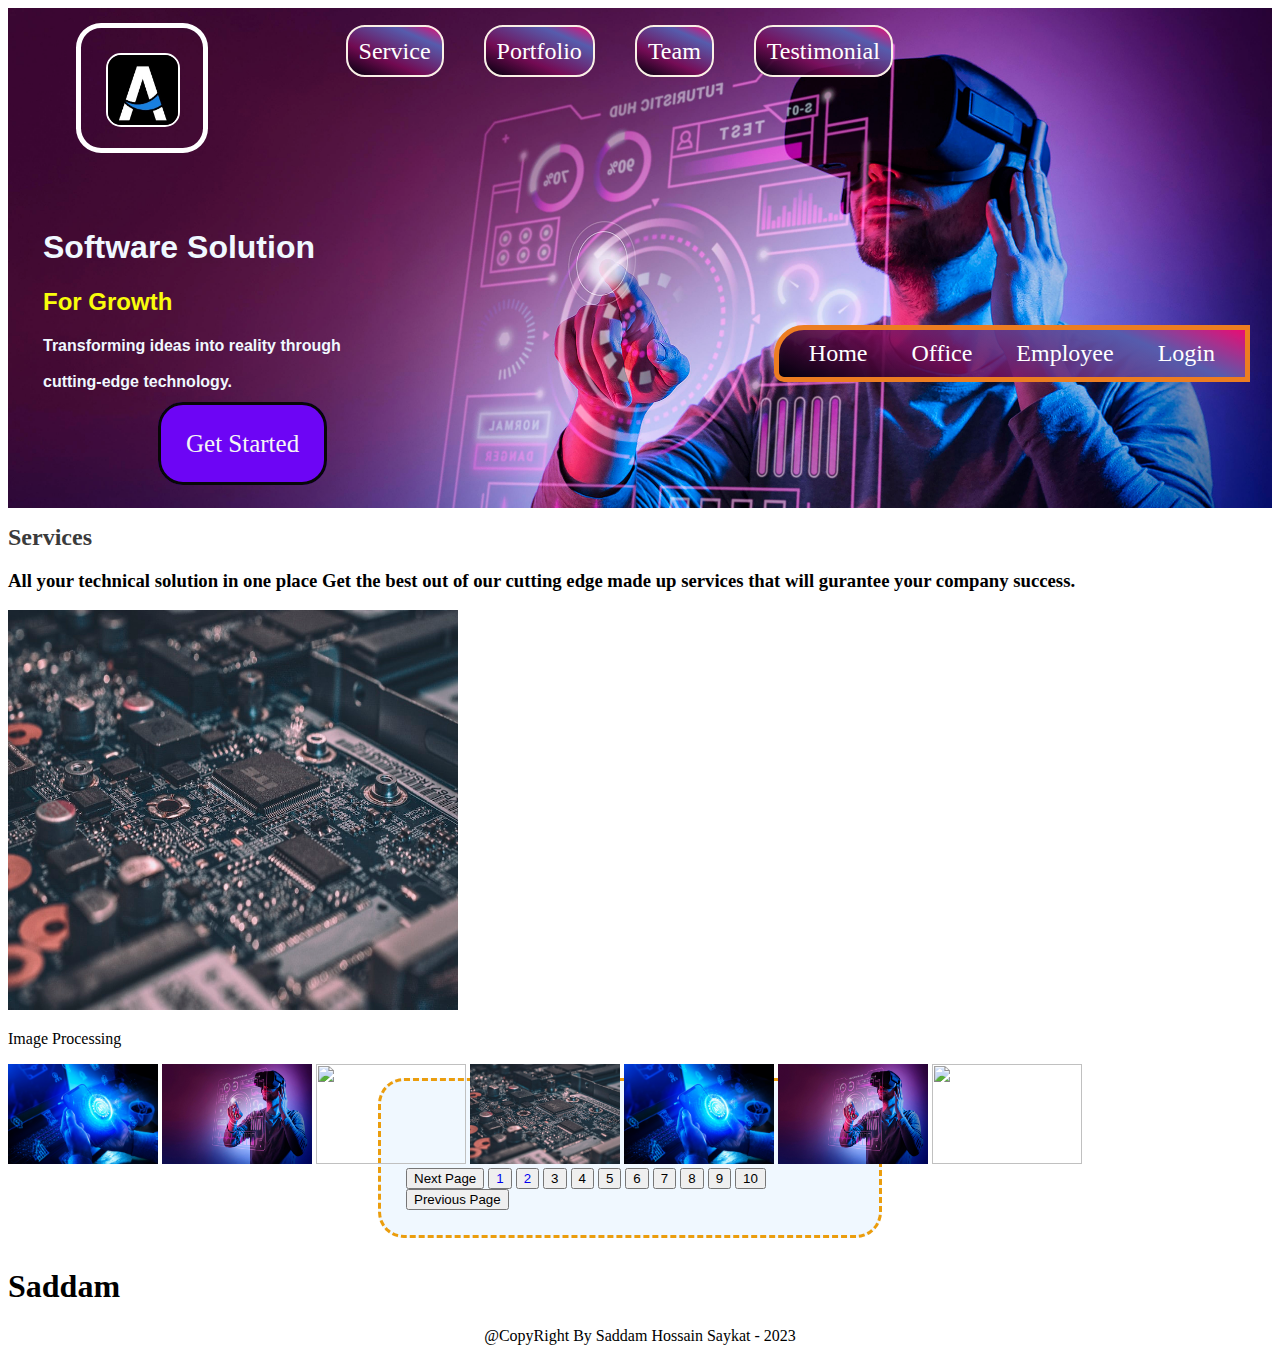
==== Index.html @ e387c066 "Full Version" ====
<!DOCTYPE html>
<html lang="en">


<head>

<title style="color: aqua;">Saykat Template</title>


<link rel="stylesheet" href="Index.css">
    
    <title>Amic Soft Design FOr my Self</title>
</head>
<body >
    <div id="project">
    <div class="header">
        <div class="logo">
            
            <a href="https://www.amicsoft.com/">
            <img src="amic.jpg" height="70px"  width="70px" style="border: 2px solid white; border-radius: 15px;">

            </a>
           
   
   
       </div>
       <div class="repeat-header">
       <div class="header-port">
        <a href="#service">Service</a>
        <a href="#Portfolio">Portfolio</a>
        <a href="#page-update">Team</a>
        <a href="">Testimonial</a>
               


   
       </div>
    </div>
    </div>
       

    <div class="solution">


        
        <h1 class="solution-soft">  Software Solution </h1>
         <h2 style="color: rgb(249, 253, 11);"> For Growth </h2>
        <h4>  Transforming ideas into reality through <br><br> cutting-edge technology.
      </h4>        
            
  </div>
  <br>
<div>
    <a href="" class="get">Get Started</a>


</div>      


    <div class="bar">
        <a href="">Home</a>
        <a href="">Office</a>
        <a href="">Employee</a>
        <a href="">Login</a>
    </div>



</div>

<div>
    <p>
        
        <section id="service">
       <b> Services</b><br>
        </section>
       <h3>
All your technical solution in one place
Get the best out of our cutting edge made up services that will gurantee your company success.
    
</h3>
</p>

</div>


<div>

    <div class="image-slide">
        
        <img src="1.jpg" alt="" height="400px" width="450px">
        <section id="Portfolio">
        <p>Image Processing</p>
    </section >
        <div class="img-ho">
        <img src="2.jpg" alt="" height="100px" width="150px">
        <img src="3.jpg" alt="" height="100px" width="150px">
        <img src="4.jpg" alt="" height="100px" width="150px">
        <img src="1.jpg" alt="" height="100px" width="150px">
        <img src="2.jpg" alt="" height="100px" width="150px">
        <img src="3.jpg" alt="" height="100px" width="150px">
        <img src="4.jpg" alt="" height="100px" width="150px">
    </div>
</div>


</div>
<div class="next-page">
    
        <button>Next Page</button>
        <button>
            <a href="https://www.youtube.com/?app">1</a>
        </button>
        <button id="page-update">
            
            <a href="https://www.youtube.com/?app">2</a>
        
        </button>
        <button>3</button>
        <button>4</button>
        <button>5</button>
        <button>6</button>
        <button>7</button>
        <button>8</button>
        <button>9</button>
        <button>10</button>
        <Button>Previous Page</Button>


</div>
<div>
    <h1>Saddam</h1>
</div>
</body>
<footer style="text-align: center;">@CopyRight By Saddam Hossain Saykat - 2023</footer>
</html>
---- Index.css ----
#project{

    background-image: url("3.jpg");
    background-size: 100%;
    background-repeat: no-repeat;
    height: 500px;
    }
    
    
    .logo{
        height: 70px;
        width: 72px;
        
    margin: 15px 0px 55px 30px;
    border: 5px solid white;
    border-radius: 19%;
    padding: 25px;
    }
    
    
    .header{
        display: flex;
        justify-content: space-between;
        margin-left: 3%;
        margin-right:  30%;
    
        }
    .h1{
    
        color: rgb(166, 231, 13);
        font-size: 250%;
        border: 5px solid red;
        border-radius: 0px 0px 10px 0px;
    }
    .motivation{
        background-color: rgb(0, 0, 0);
        color: white;
    font-family: fantasy;
    font-style: oblique;
    font-size: 120%;
    text-align: center;
    border: 3px solid rgb(245, 194, 194);
    padding: 15px;
    border-radius: 40px 0px 40px 0px;
    margin: 70px 70px 150px 100px;
    
    }
    .name{
        color: darkorchid;
        font-size: 400%;
        font-family: Cambria, Cochin, Georgia, Times, 'Times New Roman', serif;
        border: 2px dashed black;
        text-align: center;
        border-radius: 0px 50px 0px 50px;
        margin: 200px;
        padding: 20px;
    }
    .data
    {
    
    font-size: 30px;
    color: red;
    
    }
    .header-port a
    {
     font-size: 150%;
     color: rgb(255, 255, 255);
     border: linen solid 2px;
     border-radius: 19px;
     background: rgb(1,0,13);
     background: linear-gradient(23deg, rgba(1,0,13,1) 0%, rgba(121,9,85,0.8547794117647058) 35%, rgba(86,92,173,1) 77%, rgba(239,11,115,0.9724264705882353) 100%);
    margin-left: 36px;
    padding: 11px;
    text-decoration: none;
    }
    .repeat-header{
        margin-top: 30px;
        
    }
    .bar a{
        font-size: 150%;
        color: rgb(255, 255, 255);
      
        padding: 20px;
       text-decoration: none;
       margin: 0px;
    
    }
    .bar{
        position: absolute;
        right: 0%;
        margin-right: 30px;
        margin-top: -133px;
        background: rgb(1,0,13);
        background: linear-gradient(23deg, rgba(1,0,13,1) 0%, rgba(121,9,85,0.8547794117647058) 35%, rgba(86,92,173,1) 77%, rgba(239,11,115,0.9724264705882353) 100%);
        padding: 10px;
        border: 5px solid rgb(236, 125, 33);
        border-radius: 30px 0px 0px 10px;
    }
    
    .image-slide{
    
    margin-top: 10px;
    
    }
    .next-page{
    background-color: aliceblue;
    
    width: 5;
    margin-right: 390px;
    margin-left: 370px;
    margin-top: 30px;
    margin-bottom: 30px;
    padding: 25px;
    
    border: 3px dashed rgb(235, 157, 13);
    border-radius: 26px;
    
    }
    .next-page a{
        text-decoration: none;
    
    
    }
    .solution{
    
    font-family: Verdana, Geneva, Tahoma, sans-serif;
    color: aliceblue;
    margin-left: 35px;
    }
    .get{
    
    margin: 150px;
    font-size: 25px;
    text-decoration: none;
    color: whitesmoke;
    background-color: rgb(109, 5, 245);
    padding: 25px;
    border: solid 3px rgb(7, 7, 7);
    border-radius: 25px;
    
    }
    #service{
     
        color: rgb(59, 59, 59);
         font-size: 150%;
    
    }
    #service:hover{
    
        color: blue;
        font-size: 300%;
    }
    .solution-soft:hover{
        font-size: 40px;
        color: red;
    }
    
    .img-ho{
    
    color: rgb(61, 62, 63);
    float: left;
    
    }
    /* .img-ho:hover{ */
    
        /* height: 500px; */
        /* width: 500px; */
    /* } */
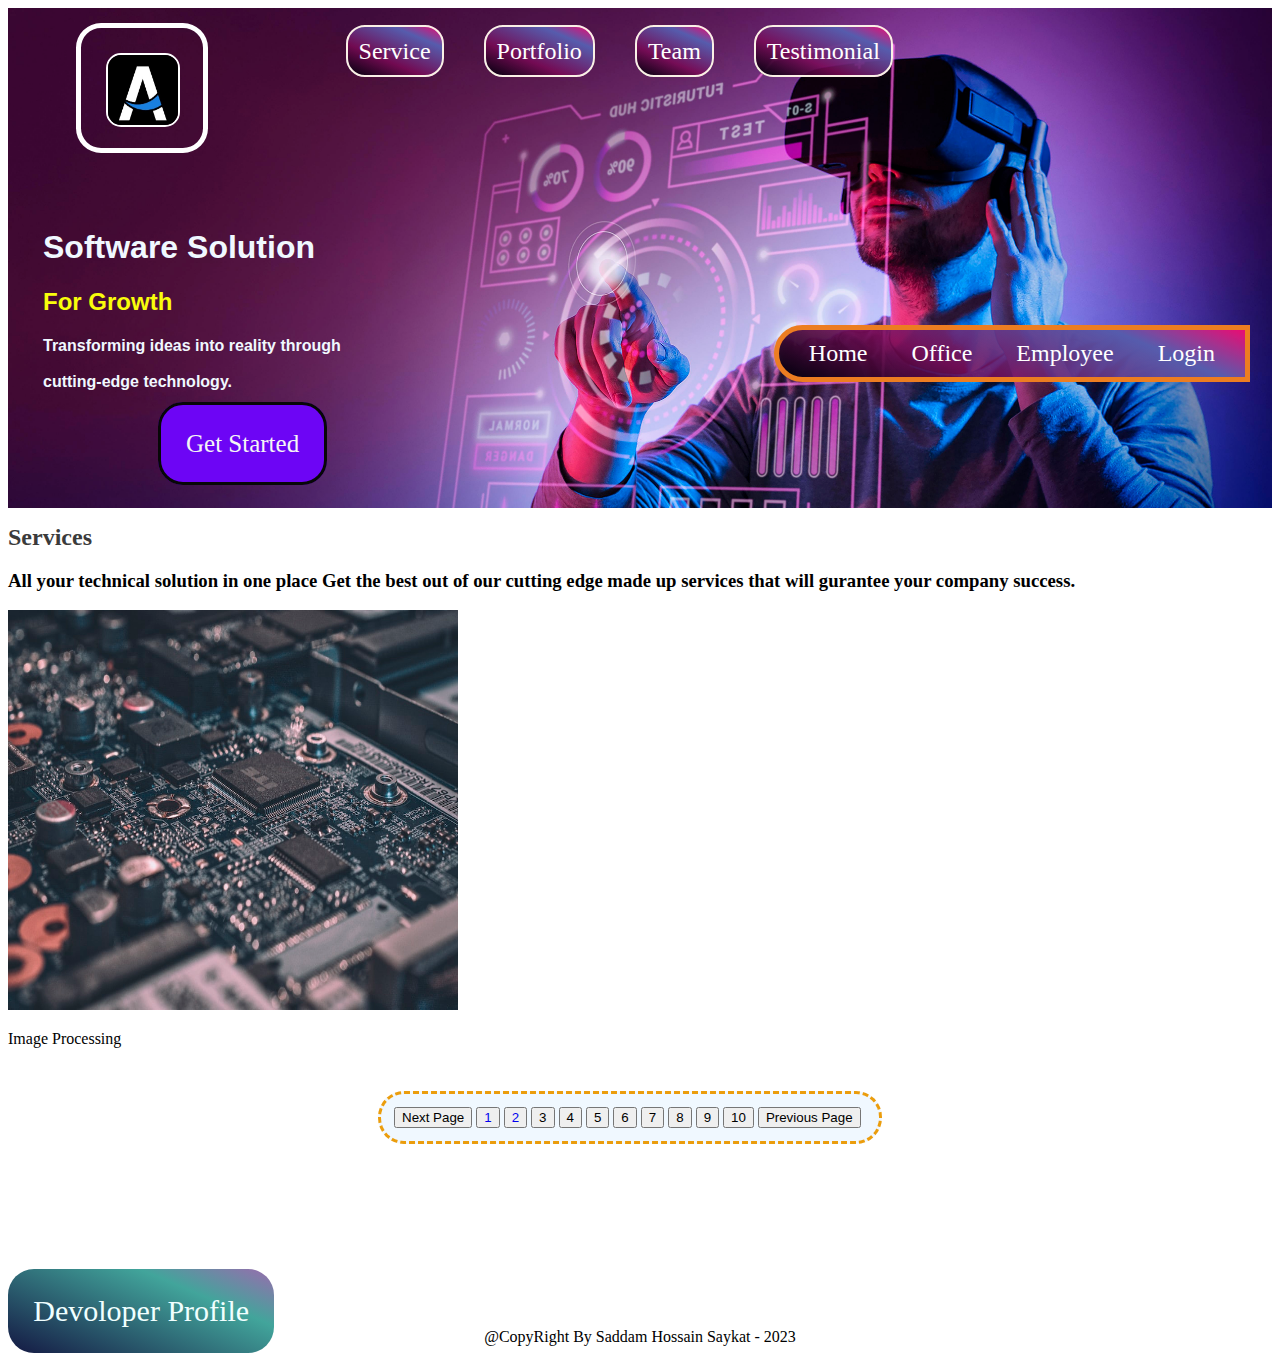
==== commit b611eff0: "PORTFOLIO UPDATE" ====
--- a/Index.html
+++ b/Index.html
@@ -27,7 +27,7 @@
        <div class="repeat-header">
        <div class="header-port">
         <a href="#service">Service</a>
-        <a href="#Portfolio">Portfolio</a>
+        <a href="#developer">Portfolio</a>
         <a href="#page-update">Team</a>
         <a href="">Testimonial</a>
                
@@ -92,7 +92,7 @@
         <section id="Portfolio">
         <p>Image Processing</p>
     </section >
-        <div class="img-ho">
+        <!-- <div class="img-ho"> 
         <img src="2.jpg" alt="" height="100px" width="150px">
         <img src="3.jpg" alt="" height="100px" width="150px">
         <img src="4.jpg" alt="" height="100px" width="150px">
@@ -100,7 +100,7 @@
         <img src="2.jpg" alt="" height="100px" width="150px">
         <img src="3.jpg" alt="" height="100px" width="150px">
         <img src="4.jpg" alt="" height="100px" width="150px">
-    </div>
+    </div>-->
 </div>
 
 
@@ -128,9 +128,9 @@
 
 
 </div>
-<div>
-    <h1>Saddam</h1>
-</div>
+<section id="developer">
+    <a href="http://127.0.0.1:5500/portfolio/portfolio.html">Devoloper Profile</a>
+</section>
 </body>
 <footer style="text-align: center;">@CopyRight By Saddam Hossain Saykat - 2023</footer>
 </html>--- a/Index.css
+++ b/Index.css
@@ -92,11 +92,12 @@
         right: 0%;
         margin-right: 30px;
         margin-top: -133px;
+        padding: 10px;
         background: rgb(1,0,13);
         background: linear-gradient(23deg, rgba(1,0,13,1) 0%, rgba(121,9,85,0.8547794117647058) 35%, rgba(86,92,173,1) 77%, rgba(239,11,115,0.9724264705882353) 100%);
-        padding: 10px;
+        
         border: 5px solid rgb(236, 125, 33);
-        border-radius: 30px 0px 0px 10px;
+        border-radius: 30px 0px 0px 30px;
     }
     
     .image-slide{
@@ -105,18 +106,15 @@
     
     }
     .next-page{
-    background-color: aliceblue;
-    
-    width: 5;
-    margin-right: 390px;
-    margin-left: 370px;
-    margin-top: 30px;
-    margin-bottom: 30px;
-    padding: 25px;
-    
-    border: 3px dashed rgb(235, 157, 13);
-    border-radius: 26px;
-    
+        background-color: aliceblue;
+        width: 5;
+        margin-right: 390px;
+        margin-left: 370px;
+        margin-top: 43px;
+        margin-bottom: 150px;
+        padding: 13px;
+        border: 3px dashed rgb(235, 157, 13);
+        border-radius: 26px;
     }
     .next-page a{
         text-decoration: none;
@@ -163,8 +161,13 @@
     float: left;
     
     }
-    /* .img-ho:hover{ */
-    
-        /* height: 500px; */
-        /* width: 500px; */
-    /* } */+    #developer a{
+        color: azure;
+        text-decoration: none;
+        font-size: 30px;
+        background: rgb(255, 255, 255);
+        background: linear-gradient(23deg, rgba(76,65,209,1) 0%, rgba(1,4,36,0.8547794117647058) 0%, rgba(20,24,67,1) 0%, rgba(58,161,151,0.9612219887955182) 71%, rgba(152,103,172,0.9724264705882353) 100%);
+        padding: 2%;
+        border-radius: 26px;
+
+    }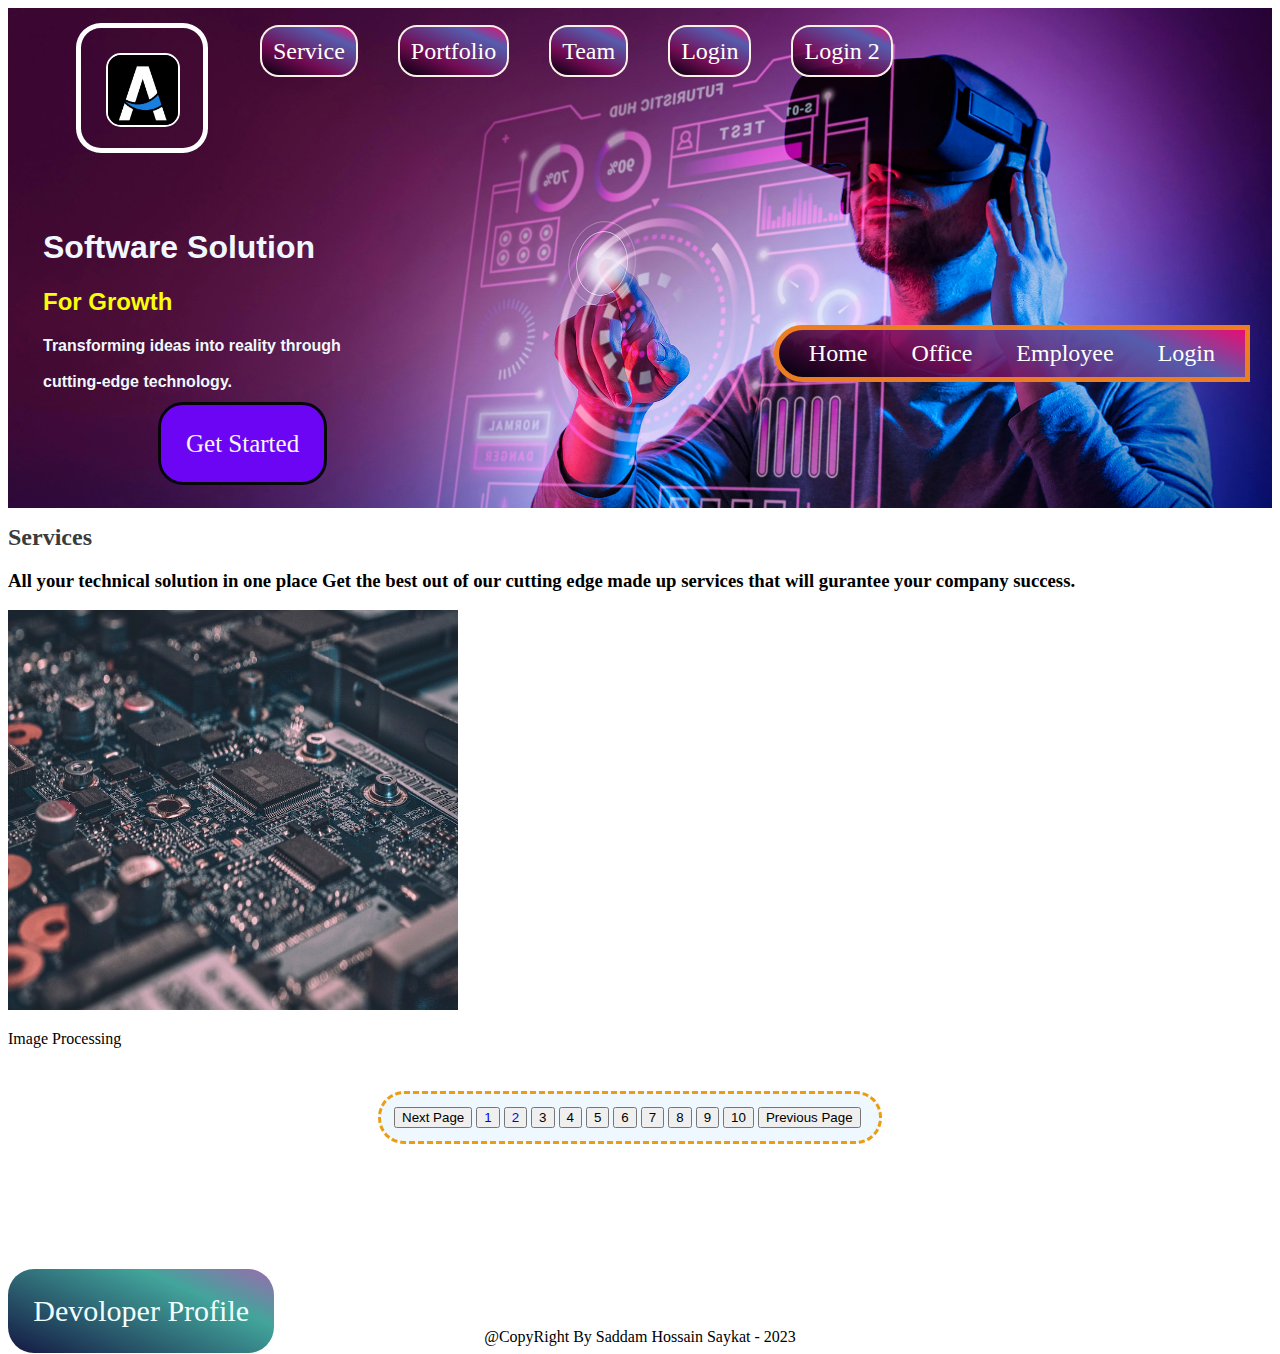
==== commit d3ab1d70: "hea" ====
--- a/Index.html
+++ b/Index.html
@@ -4,95 +4,98 @@
 
 <head>
 
-<title style="color: aqua;">Saykat Template</title>
+    <title style="color: aqua;">Saykat Template</title>
 
 
-<link rel="stylesheet" href="Index.css">
-    
+    <link rel="stylesheet" href="Index.css">
+
     <title>Amic Soft Design FOr my Self</title>
 </head>
-<body >
+
+<body>
     <div id="project">
-    <div class="header">
-        <div class="logo">
-            
-            <a href="https://www.amicsoft.com/">
-            <img src="amic.jpg" height="70px"  width="70px" style="border: 2px solid white; border-radius: 15px;">
+        <div class="header">
+            <div class="logo">
 
-            </a>
-           
-   
-   
-       </div>
-       <div class="repeat-header">
-       <div class="header-port">
-        <a href="#service">Service</a>
-        <a href="#developer">Portfolio</a>
-        <a href="#page-update">Team</a>
-        <a href="">Testimonial</a>
-               
+                <a href="https://www.amicsoft.com/">
+                    <img src="amic.jpg" height="70px" width="70px"
+                        style="border: 2px solid white; border-radius: 15px;">
+
+                </a>
 
 
-   
-       </div>
-    </div>
-    </div>
-       
 
-    <div class="solution">
+            </div>
+            <div class="repeat-header">
+                <div class="header-port">
+                    <a href="#service">Service</a>
+                    <a href="#developer">Portfolio</a>
+                    <a href="#page-update">Team</a>
+                    <a href="http://127.0.0.1:5500/assingement/Assignment2/assigment2.html?">Login</a>
+                    <a href="http://127.0.0.1:5500/assingement/assingement.html">Login 2</a>
 
 
-        
-        <h1 class="solution-soft">  Software Solution </h1>
-         <h2 style="color: rgb(249, 253, 11);"> For Growth </h2>
-        <h4>  Transforming ideas into reality through <br><br> cutting-edge technology.
-      </h4>        
-            
-  </div>
-  <br>
-<div>
-    <a href="" class="get">Get Started</a>
 
 
-</div>      
+                </div>
+            </div>
+        </div>
 
 
-    <div class="bar">
-        <a href="">Home</a>
-        <a href="">Office</a>
-        <a href="">Employee</a>
-        <a href="">Login</a>
+        <div class="solution">
+
+
+
+            <h1 class="solution-soft"> Software Solution </h1>
+            <h2 style="color: rgb(249, 253, 11);"> For Growth </h2>
+            <h4> Transforming ideas into reality through <br><br> cutting-edge technology.
+            </h4>
+
+        </div>
+        <br>
+        <div>
+            <a href="" class="get">Get Started</a>
+
+
+        </div>
+
+
+        <div class="bar">
+            <a href="">Home</a>
+            <a href="">Office</a>
+            <a href="">Employee</a>
+            <a href="">Login</a>
+        </div>
+
+
+
+    </div>
+
+    <div>
+        <p>
+
+        <section id="service">
+            <b> Services</b><br>
+        </section>
+        <h3>
+            All your technical solution in one place
+            Get the best out of our cutting edge made up services that will gurantee your company success.
+
+        </h3>
+        </p>
+
     </div>
 
 
+    <div>
 
-</div>
+        <div class="image-slide">
 
-<div>
-    <p>
-        
-        <section id="service">
-       <b> Services</b><br>
-        </section>
-       <h3>
-All your technical solution in one place
-Get the best out of our cutting edge made up services that will gurantee your company success.
-    
-</h3>
-</p>
-
-</div>
-
-
-<div>
-
-    <div class="image-slide">
-        
-        <img src="1.jpg" alt="" height="400px" width="450px">
-        <section id="Portfolio">
-        <p>Image Processing</p>
-    </section >
-        <!-- <div class="img-ho"> 
+            <img src="1.jpg" alt="" height="400px" width="450px">
+            <section id="Portfolio">
+                <p>Image Processing</p>
+            </section>
+            <!-- <div class="img-ho"> 
         <img src="2.jpg" alt="" height="100px" width="150px">
         <img src="3.jpg" alt="" height="100px" width="150px">
         <img src="4.jpg" alt="" height="100px" width="150px">
@@ -101,20 +104,20 @@
         <img src="3.jpg" alt="" height="100px" width="150px">
         <img src="4.jpg" alt="" height="100px" width="150px">
     </div>-->
-</div>
+        </div>
 
 
-</div>
-<div class="next-page">
-    
+    </div>
+    <div class="next-page">
+
         <button>Next Page</button>
         <button>
             <a href="https://www.youtube.com/?app">1</a>
         </button>
         <button id="page-update">
-            
+
             <a href="https://www.youtube.com/?app">2</a>
-        
+
         </button>
         <button>3</button>
         <button>4</button>
@@ -127,10 +130,11 @@
         <Button>Previous Page</Button>
 
 
-</div>
-<section id="developer">
-    <a href="http://127.0.0.1:5500/portfolio/portfolio.html">Devoloper Profile</a>
-</section>
+    </div>
+    <section id="developer">
+        <a href="http://127.0.0.1:5500/portfolio/portfolio.html">Devoloper Profile</a>
+    </section>
 </body>
 <footer style="text-align: center;">@CopyRight By Saddam Hossain Saykat - 2023</footer>
+
 </html>